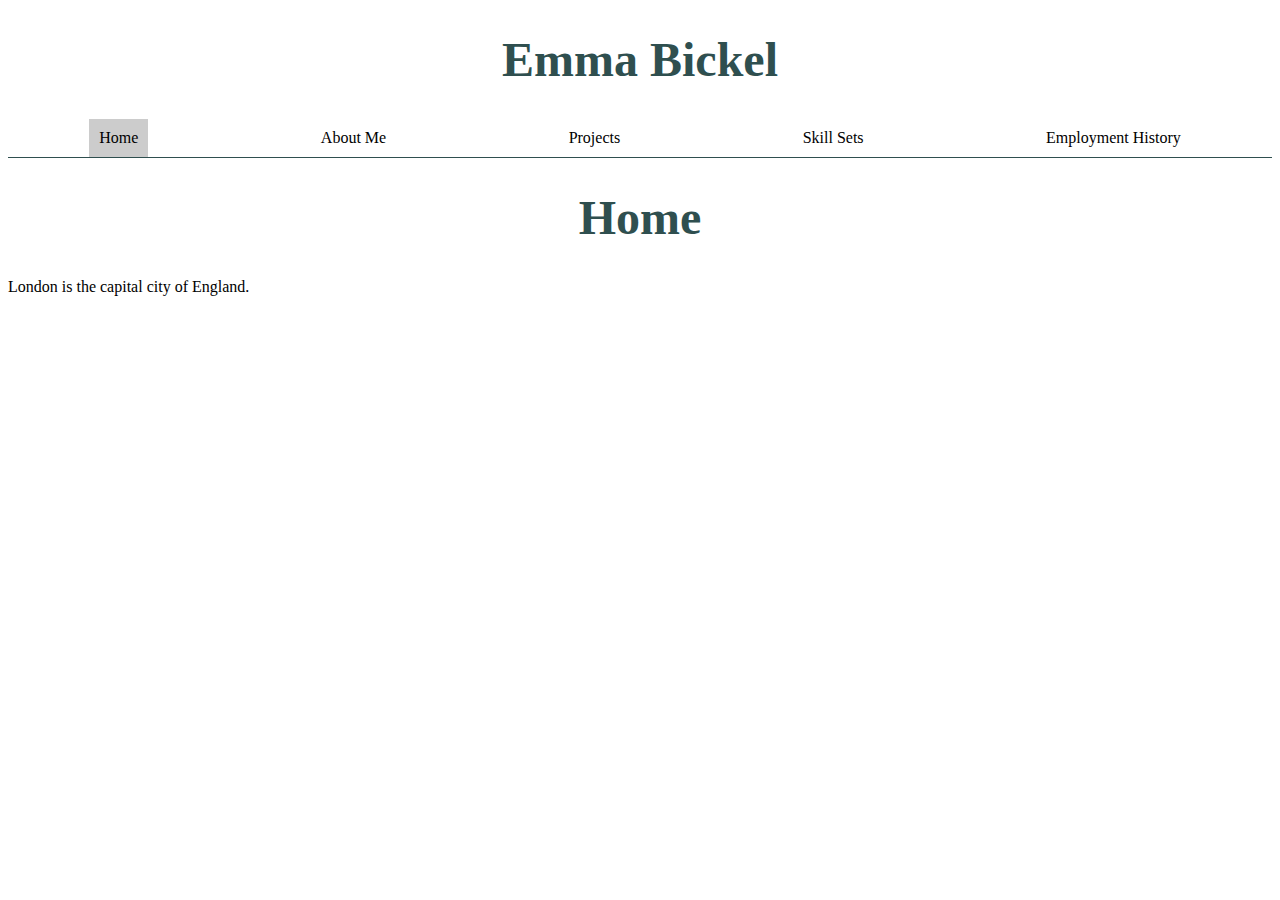
==== index.html @ d6ce5e40 "test3" ====
<!DOCTYPE html>
<html lang="en">
<head>
    <meta charset="utf-8">
    <script src="script.js" defer></script>
    <title>Emma Bickel</title>
    <link rel="stylesheet" href="styles5.css">
</head>




<body>

    <h1>Emma Bickel</h1>

    <ul class="tabs">
        <li data-tab-target="#home" class="active tab">Home</li>
        <li data-tab-target="#aboutme" class="tab">About Me</li>
        <li data-tab-target="#projects" class="tab">Projects</li>
        <li data-tab-target="#skillsets" class="tab">Skill Sets</li>
        <li data-tab-target="#employmenthistory" class="tab">Employment History</li>

    </ul>
    <div class="tabcontent">

        <div id="home" data-tab-content class="active">
            <h1>Home</h1>
            <p>London is the capital city of England.</p>
        </div>

        <div id="aboutme" data-tab-content>
            <h1>About Me</h1>
            <p>London is the capital city of England.</p>
        </div>

        <div id="projects" data-tab-content>
            <h1>Projects</h1>
            <p>London is the capital city of England.</p>
        </div>
        <div id="skillsets" data-tab-content>
            <h1>Skill Sets</h1>
            <p>London is the capital city of England.</p>
        </div>
        <div id="employmenthistory" data-tab-content>
            <h1>Employment History</h1>
            <p>London is the capital city of England.</p>
        </div>
    </div>







</body>
</html>
---- styles5.css ----
body {
    background-image: url("https://img.rawpixel.com/s3fs-private/rawpixel_images/website_content/rm281-adj-037.jpg?w=800&dpr=1&fit=default&crop=default&q=65&vib=3&con=3&usm=15&bg=F4F4F3&ixlib=js-2.2.1&s=bed451811a5d38b925adbb858c1ef14e");
    background-size:cover;

}

h1 {
    text-align: center;
    font-size: 300%;
    color: darkslategray;
    
}
[data-tab-content] {
    display:none;
}

.active[data-tab-content] {
    display:block;
}

.tabs {
    display: flex;
    justify-content:space-around;
    list-style-type: none;
    margin: 0;
    padding: 0;
    border-bottom: 1px solid darkslategray;
}

.tab{
    cursor: pointer;
    padding: 10px;

}

.tab.active{
    background-color: #CCC;

}

.tab:hover{
    background-color: #AAA;
}
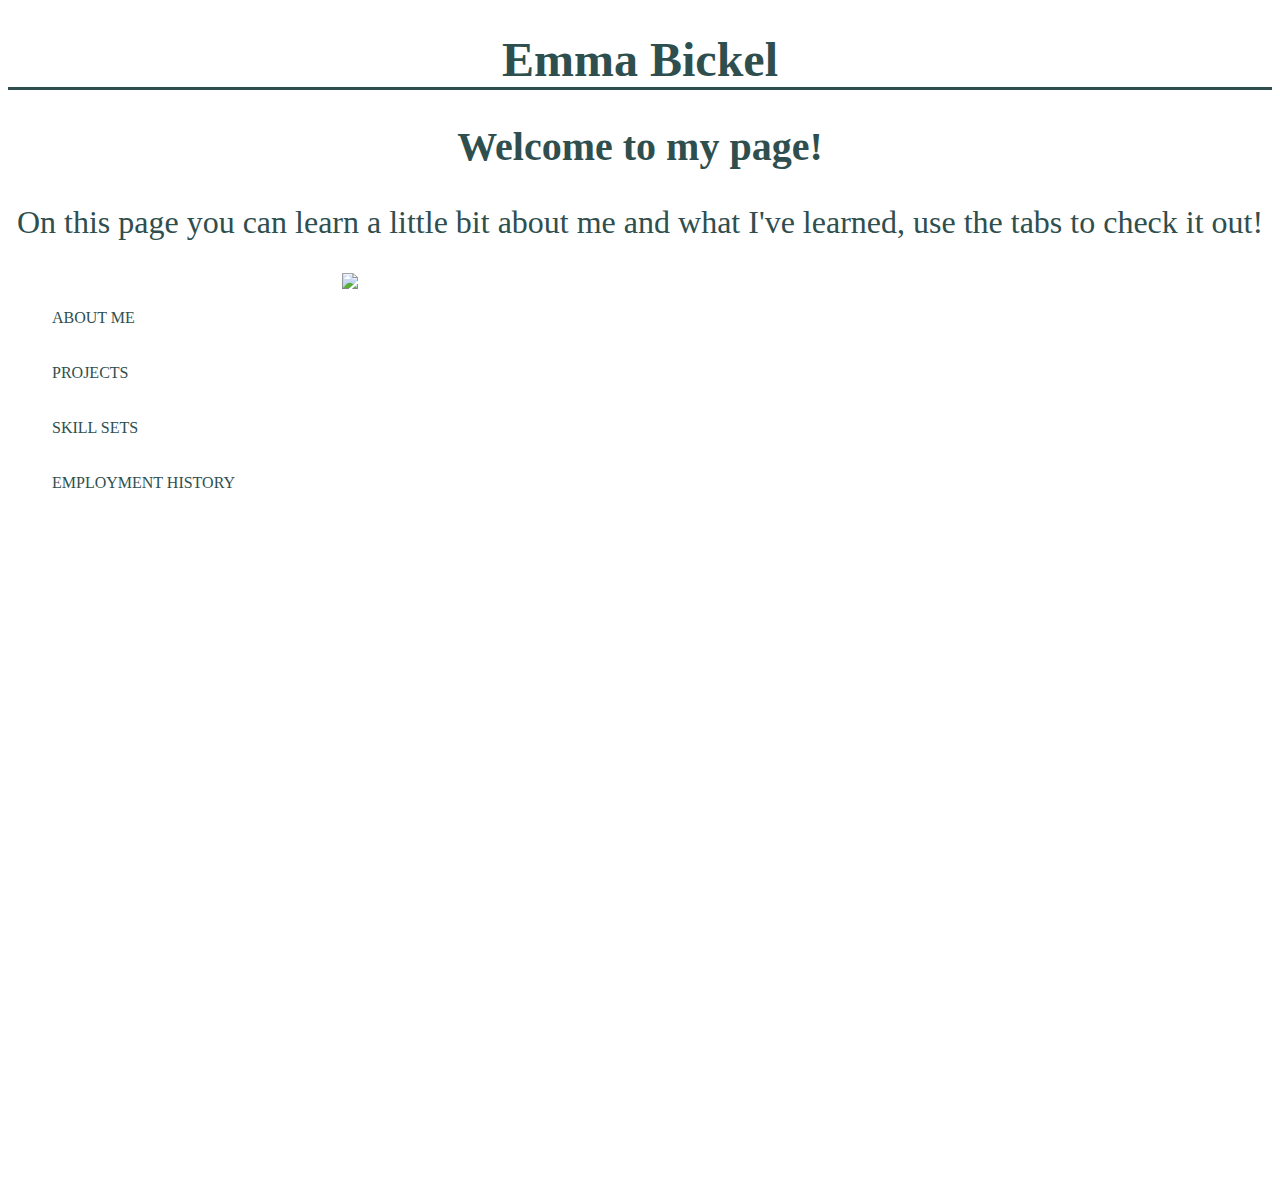
==== commit 3b3ad3fd: "finished home page and about me. created all tabs and added tabs to each. Need to finish rest" ====
--- a/index.html
+++ b/index.html
@@ -3,8 +3,8 @@
 <html lang="en">
 <head>
     <meta charset="utf-8">
-    <script src="script.js" defer></script>
-    <title>Emma Bickel</title>
+    
+    <title>Home-Emma Bickel</title>
     <link rel="stylesheet" href="styles5.css">
 </head>
 
@@ -15,44 +15,25 @@
 
     <h1>Emma Bickel</h1>
 
-    <ul class="tabs">
-        <li data-tab-target="#home" class="active tab">Home</li>
-        <li data-tab-target="#aboutme" class="tab">About Me</li>
-        <li data-tab-target="#projects" class="tab">Projects</li>
-        <li data-tab-target="#skillsets" class="tab">Skill Sets</li>
-        <li data-tab-target="#employmenthistory" class="tab">Employment History</li>
+    <h2> Welcome to my page! </h2>
+    <p> On this page you can learn a little bit about me and what I've learned, use the tabs to check it out!</p>
 
-    </ul>
-    <div class="tabcontent">
+    <nav>
+        <ul>
+            <li><a target="_blank" href="AboutMe.html">About Me</a></li>
+            <li><a target="_blank" href="Projects.html">Projects</a></li>
+            <li><a target="_blank" href="SkillSets.html">Skill Sets</a></li>
+            <li><a target="_blank" href="EmploymentHistory.html">Employment History</a></li>
 
-        <div id="home" data-tab-content class="active">
-            <h1>Home</h1>
-            <p>London is the capital city of England.</p>
-        </div>
-
-        <div id="aboutme" data-tab-content>
-            <h1>About Me</h1>
-            <p>London is the capital city of England.</p>
-        </div>
-
-        <div id="projects" data-tab-content>
-            <h1>Projects</h1>
-            <p>London is the capital city of England.</p>
-        </div>
-        <div id="skillsets" data-tab-content>
-            <h1>Skill Sets</h1>
-            <p>London is the capital city of England.</p>
-        </div>
-        <div id="employmenthistory" data-tab-content>
-            <h1>Employment History</h1>
-            <p>London is the capital city of England.</p>
-        </div>
-    </div>
+        </ul>
 
 
+    </nav>
 
+    <image src= "https://pbs.twimg.com/profile_images/1464353667398742034/ETumTMmM_400x400.jpg" class="img" ></image>
 
-
+   
+   
 
 
 </body>
--- a/styles5.css
+++ b/styles5.css
@@ -8,36 +8,66 @@
     text-align: center;
     font-size: 300%;
     color: darkslategray;
+    border-bottom: solid
     
 }
-[data-tab-content] {
-    display:none;
+
+h2 {
+    text-align: center;
+    font-size: 250%;
+    color: darkslategray;
 }
 
-.active[data-tab-content] {
-    display:block;
+h3 {
+    text-align: center;
+    font-size: 150%;
+    color: darkslategray;
 }
 
-.tabs {
-    display: flex;
-    justify-content:space-around;
-    list-style-type: none;
-    margin: 0;
-    padding: 0;
-    border-bottom: 1px solid darkslategray;
+
+p {
+    text-align: center;
+    font-size: 200%;
+    color: darkslategray
+}
+nav {
+    float: left;
+    height: 100vh;
+    padding: 15px;
 }
 
-.tab{
-    cursor: pointer;
-    padding: 10px;
+ul {
+    list-style-type: none;
+    padding: 0;
+    margin: 0;
+}
+
+.img {
+    padding-bottom: 5%;
+    padding-left: 5%;
+    padding-right: 5%;
+    width: 30%;
+}
+
+.football {
+    
+    padding-bottom: 5%;
+    padding-left: 5%;
+    padding-right: 5%;
+    width: 50%;
 
 }
-
-.tab.active{
-    background-color: #CCC;
-
+li a {
+    background-color: white;
+    color: darkslategray;
+    padding: 1em 1.5em;
+    display: block;
+    text-decoration: none;
+    text-transform: uppercase;
+    margin: 5px;
+    border-radius: 200px;
 }
 
-.tab:hover{
-    background-color: #AAA;
-}+    li a:hover {
+        background-color: #AAA;
+    }